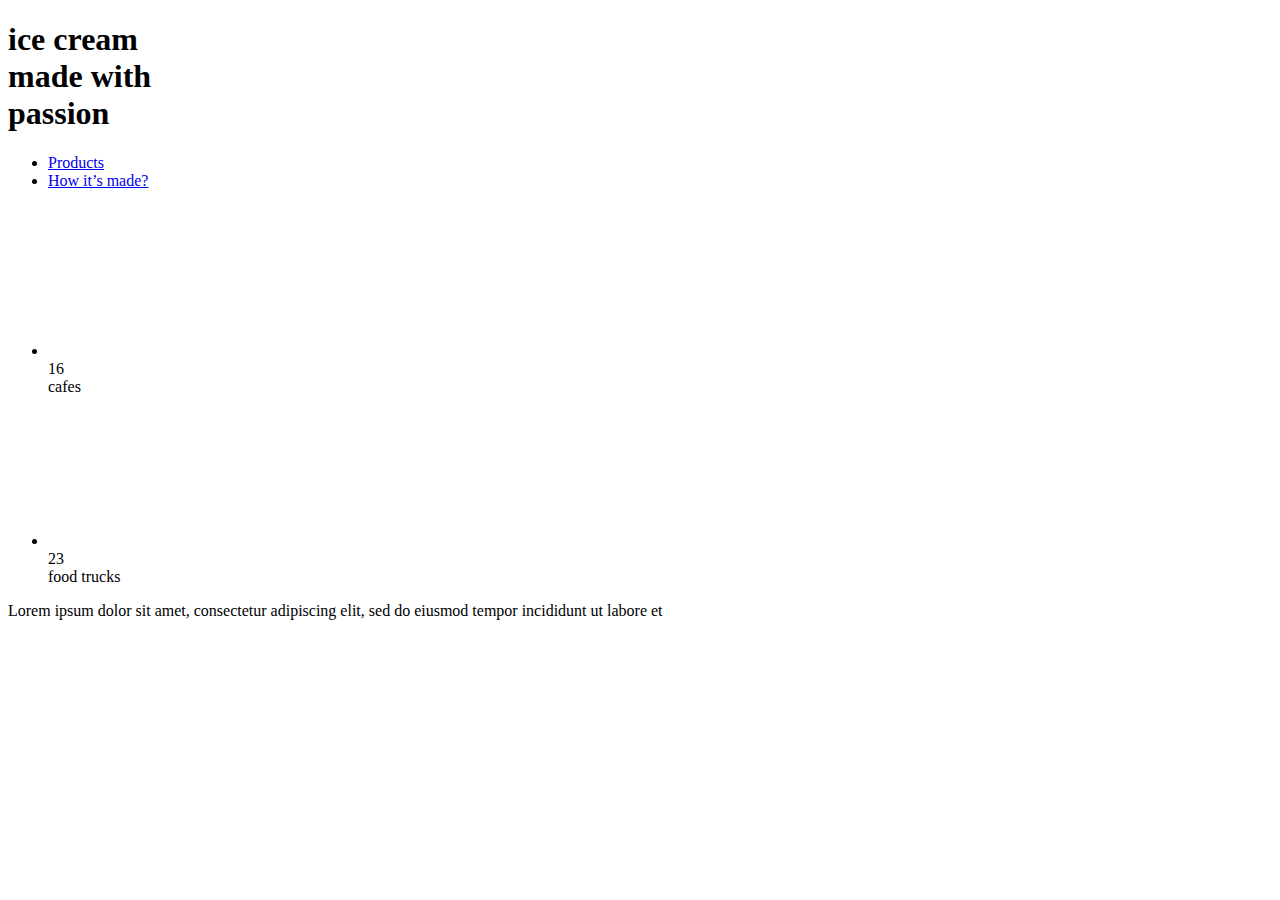
==== src/index.html @ 0ffba6e9 "добавляет якоря для секций из меню" ====
<!DOCTYPE html>
<html lang="en">
  <head>
    <meta charset="UTF-8" />
    <meta name="viewport" content="width=device-width, initial-scale=1.0" />
    <title>Ice cream</title>

    <link
      href="https://fonts.googleapis.com/css2?family=DM+Sans:wght@400;500;700&family=Titan+One&display=swap"
      rel="stylesheet"
    />
  </head>
  <body>
    <include src="./partials/header.html"></include>

    <!-- Секция герой -->
    <section class="section-hero">
      <div class="container hero">
        <a name="about-us"></a>
        <div class="hero-container">
          <div class="title-container">
            <h1 class="white-hero-title">
              ice cream <br />
              made with <br />
              <span class="hero-title">passion</span>
            </h1>
            <ul class="hero-list list">
              <li class="hero-list-item">
                <a
                  href="#products"
                  class="contents-link white-contents-link link"
                  >Products</a
                >
              </li>
              <li class="hero-list-item">
                <a href="#how-it’s-made?" class="contents-link link"
                  >How it’s made?</a
                >
              </li>
            </ul>
          </div>
          <ul class="hero-number-list list">
            <li class="hero-number-list-item">
              <svg class="ellipse">
                <use href="./images/ellipse.svg"></use>
              </svg>
              <div class="number-container">
                <span class="number-text">16</span> <br />
                cafes
              </div>
            </li>
            <li class="hero-number-list-item">
              <svg class="ellipse">
                <use href="./images/ellipse.svg"></use>
              </svg>
              <div class="number-container">
                <span class="number-text">23</span> <br />food trucks
              </div>
            </li>
          </ul>
        </div>
        <div class="text-container">
          <p class="hero-text">
            Lorem ipsum dolor sit amet, consectetur adipiscing elit, sed do
            eiusmod tempor incididunt ut labore et
          </p>
          <a class="hero-svg" href=""></a>
        </div>
      </div>

      <!-- <img src="./images/circle.png" alt="" /> -->
    </section>

    <include src="./partials/products.html"></include>
    <include src="./partials/how-its-made.html"></include>

    <include src="./partials/reviews.html"></include>

    <include src="./partials/contacts.html"></include>

    <include src="./partials/page-footer.html"></include>

    <!-- Скрипт идёт последним в разметке. В нём уже подключен главный SASS-файл. -->
    <script src="./index.js"></script>
    <script src="../src/js/menu.js"></script>
  </body>
</html>
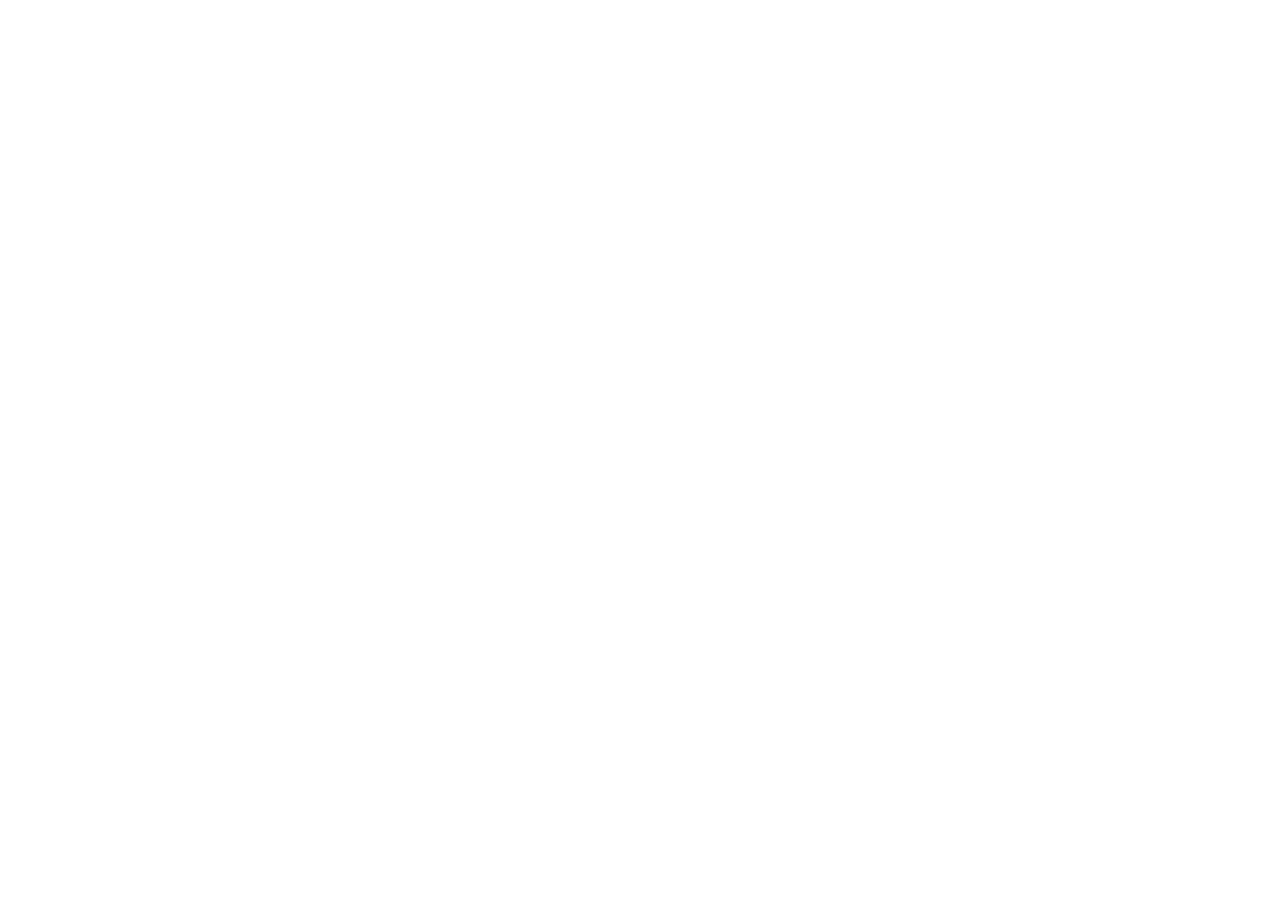
==== commit 6104d656: "Перенес розметку героя в partials" ====
--- a/src/index.html
+++ b/src/index.html
@@ -13,72 +13,19 @@
   <body>
     <include src="./partials/header.html"></include>
 
-    <!-- Секция герой -->
-    <section class="section-hero">
-      <div class="container hero">
-        <a name="about-us"></a>
-        <div class="hero-container">
-          <div class="title-container">
-            <h1 class="white-hero-title">
-              ice cream <br />
-              made with <br />
-              <span class="hero-title">passion</span>
-            </h1>
-            <ul class="hero-list list">
-              <li class="hero-list-item">
-                <a
-                  href="#products"
-                  class="contents-link white-contents-link link"
-                  >Products</a
-                >
-              </li>
-              <li class="hero-list-item">
-                <a href="#how-it’s-made?" class="contents-link link"
-                  >How it’s made?</a
-                >
-              </li>
-            </ul>
-          </div>
-          <ul class="hero-number-list list">
-            <li class="hero-number-list-item">
-              <svg class="ellipse">
-                <use href="./images/ellipse.svg"></use>
-              </svg>
-              <div class="number-container">
-                <span class="number-text">16</span> <br />
-                cafes
-              </div>
-            </li>
-            <li class="hero-number-list-item">
-              <svg class="ellipse">
-                <use href="./images/ellipse.svg"></use>
-              </svg>
-              <div class="number-container">
-                <span class="number-text">23</span> <br />food trucks
-              </div>
-            </li>
-          </ul>
-        </div>
-        <div class="text-container">
-          <p class="hero-text">
-            Lorem ipsum dolor sit amet, consectetur adipiscing elit, sed do
-            eiusmod tempor incididunt ut labore et
-          </p>
-          <a class="hero-svg" href=""></a>
-        </div>
-      </div>
+    <main>
+      <include src="./partials/hero.html"></include>
 
-      <!-- <img src="./images/circle.png" alt="" /> -->
-    </section>
+      <include src="./partials/products.html"></include>
 
-    <include src="./partials/products.html"></include>
-    <include src="./partials/how-its-made.html"></include>
+      <include src="./partials/how-its-made.html"></include>
 
-    <include src="./partials/reviews.html"></include>
+      <include src="./partials/contacts.html"></include>
+    </main>
 
-    <include src="./partials/contacts.html"></include>
-
-    <include src="./partials/page-footer.html"></include>
+    <footer>
+      <include src="./partials/page-footer.html"></include>
+    </footer>
 
     <!-- Скрипт идёт последним в разметке. В нём уже подключен главный SASS-файл. -->
     <script src="./index.js"></script>
